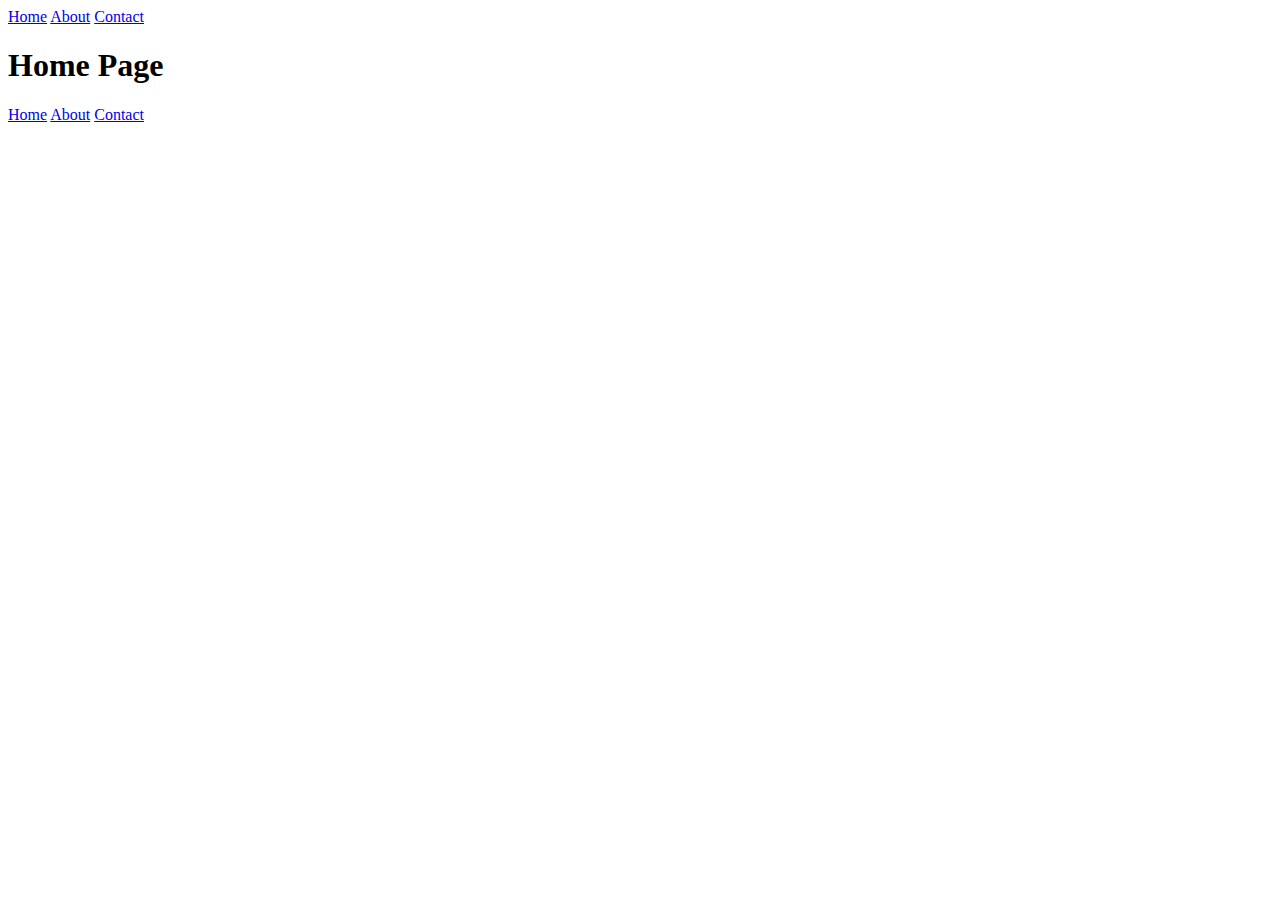
==== navbar/index.html @ 797566e3 "Web Components" ====
<!DOCTYPE html>
<html lang="en">

<head>
  <meta charset="UTF-8">
  <meta name="viewport" content="width=device-width, initial-scale=1.0">
  <title>Document</title>
  <link rel="stylesheet" href="/styles/navbar.css">
  <script type="module" src="custom-navbar.js"></script>
</head>

<body>
  <custom-navbar></custom-navbar>
  <h1>Home Page</h1>
  <nav>
    <a href="/">Home</a>
    <a href="/about.html">About</a>
    <a href="/contact.html">Contact</a>
  </nav>
</body>

</html>
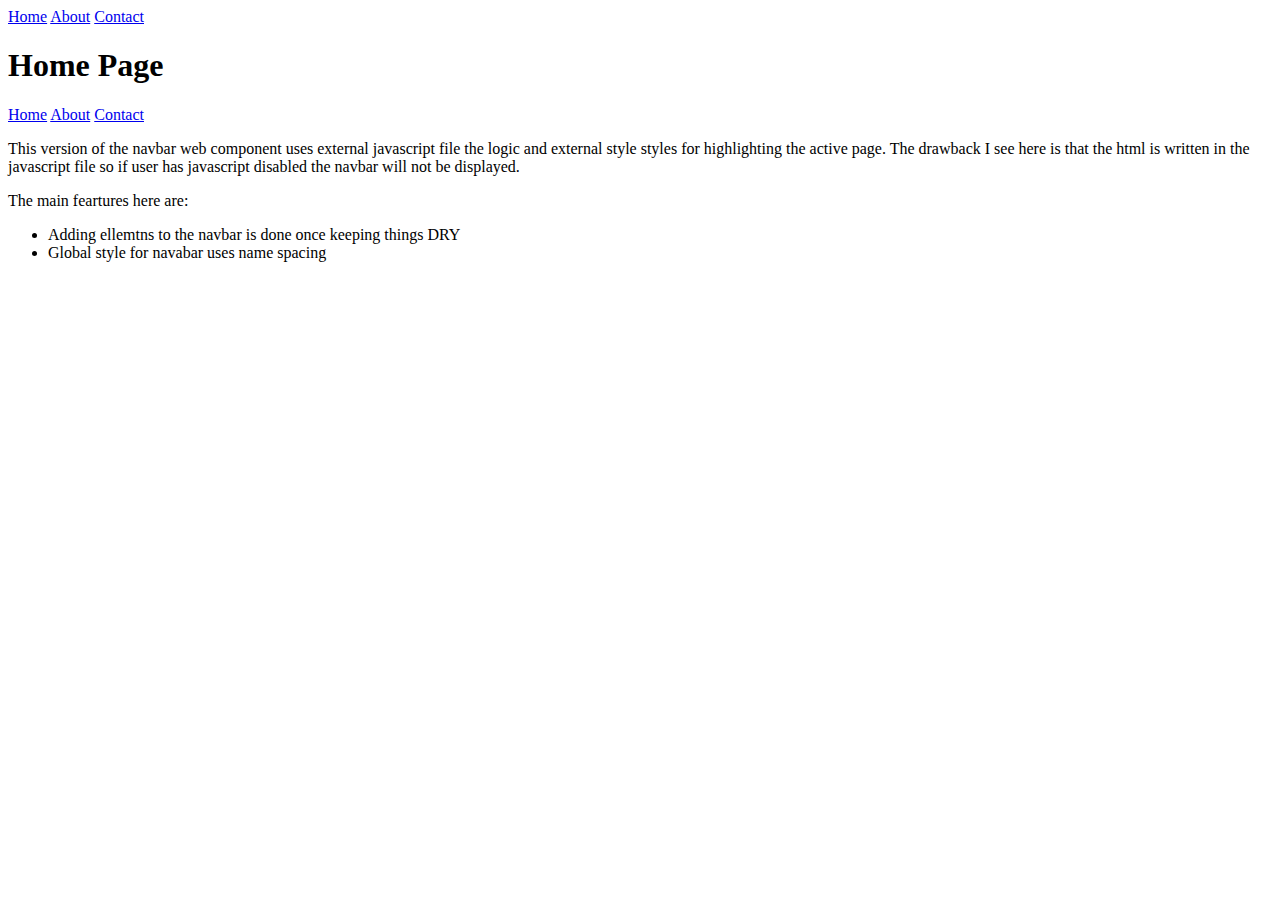
==== commit fd5af4c6: "update to original navbar" ====
--- a/navbar/index.html
+++ b/navbar/index.html
@@ -17,6 +17,19 @@
     <a href="/about.html">About</a>
     <a href="/contact.html">Contact</a>
   </nav>
+  <section>
+    <p>
+      This version of the navbar web component uses external javascript file the logic and external style styles for
+      highlighting the active page. The drawback I see here is that the html is written in the javascript file so if
+      user has javascript disabled the navbar will not be displayed.
+    </p>
+    <p>The main feartures here are:</p>
+    <ul>
+      <li>Adding ellemtns to the navbar is done once keeping things DRY</li>
+      <li>Global style for navabar uses name spacing</li>
+    </ul>
+
+  </section>
 </body>
 
 </html>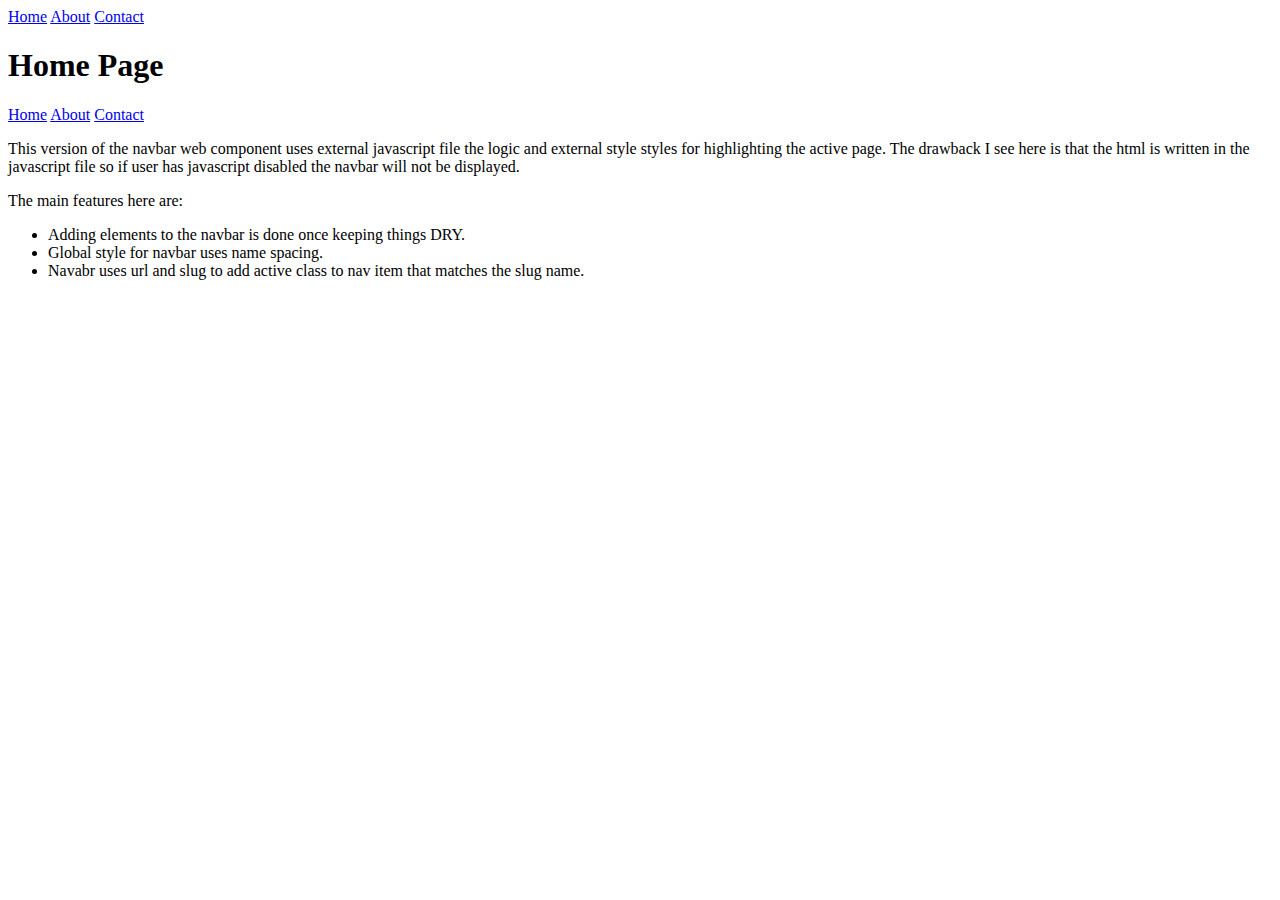
==== commit 2145aa3a: "added few li items and spelling ha ha" ====
--- a/navbar/index.html
+++ b/navbar/index.html
@@ -23,10 +23,11 @@
       highlighting the active page. The drawback I see here is that the html is written in the javascript file so if
       user has javascript disabled the navbar will not be displayed.
     </p>
-    <p>The main feartures here are:</p>
+    <p>The main features here are:</p>
     <ul>
-      <li>Adding ellemtns to the navbar is done once keeping things DRY</li>
-      <li>Global style for navabar uses name spacing</li>
+      <li>Adding elements to the navbar is done once keeping things DRY.</li>
+      <li>Global style for navbar uses name spacing.</li>
+      <li>Navabr uses url and slug to add active class to nav item that matches the slug name.</li>
     </ul>
 
   </section>
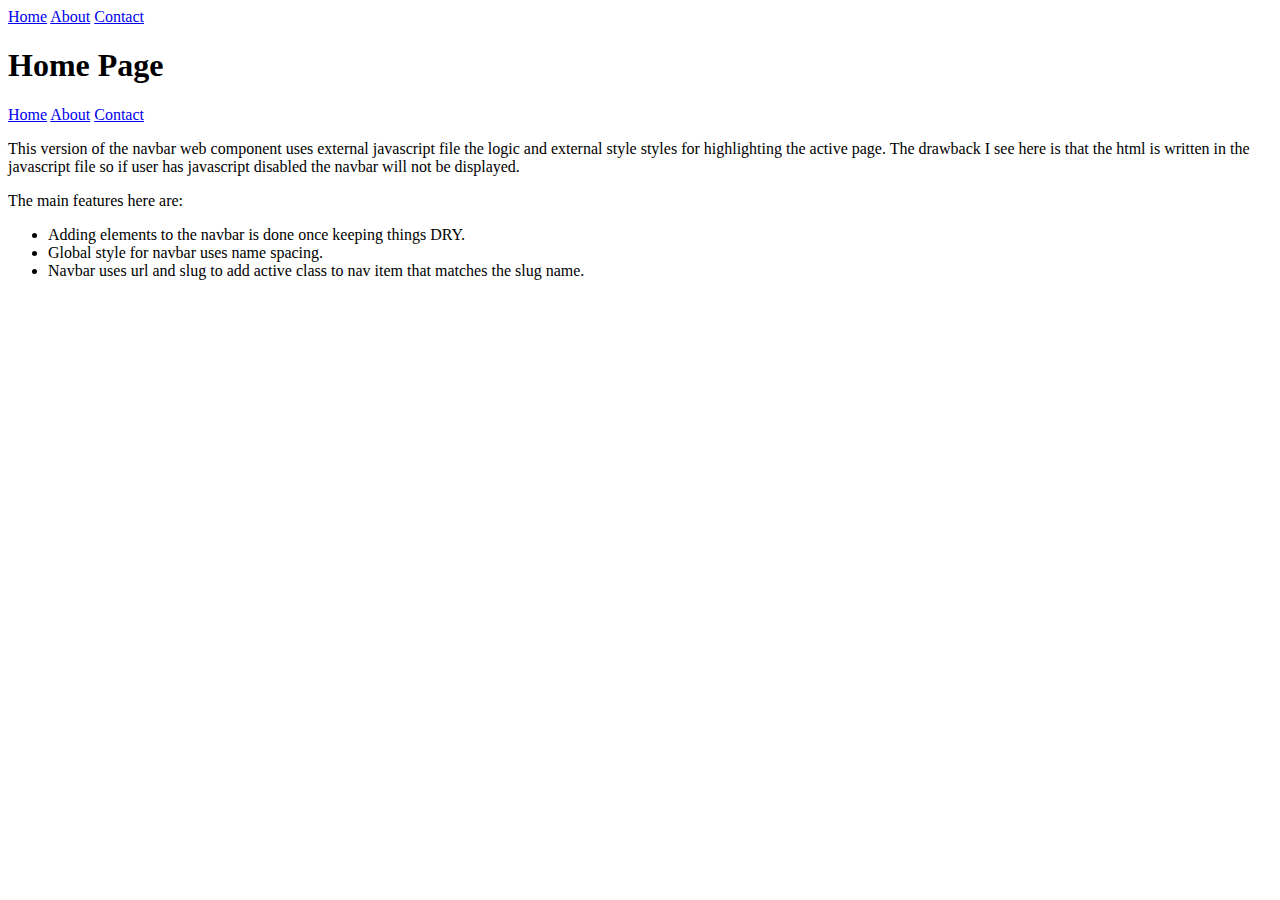
==== commit c2d46b1a: "spelling lol" ====
--- a/navbar/index.html
+++ b/navbar/index.html
@@ -27,7 +27,7 @@
     <ul>
       <li>Adding elements to the navbar is done once keeping things DRY.</li>
       <li>Global style for navbar uses name spacing.</li>
-      <li>Navabr uses url and slug to add active class to nav item that matches the slug name.</li>
+      <li>Navbar uses url and slug to add active class to nav item that matches the slug name.</li>
     </ul>
 
   </section>
